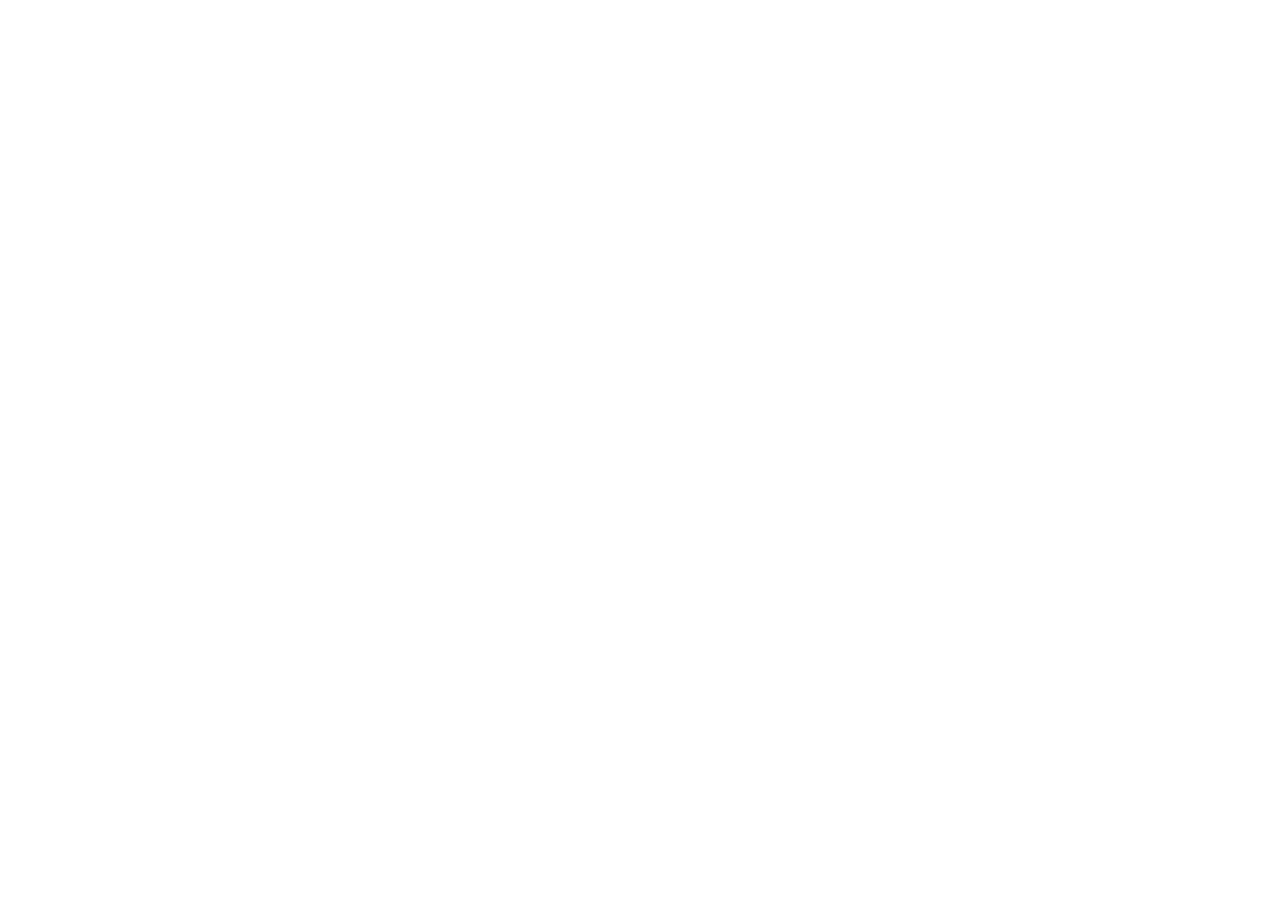
==== job.html @ 28336cd3 "copied over from jobboardapiembed" ====
<!DOCTYPE html>
<html>
  <head>
    <meta charset="utf-8">
    <title>Example Option 4 Job Board</title>
    <link rel="stylesheet" href="./index.css">
  </head>
  <body>
    <div id="grnhse_app"></div>
    <script src="https://boards.greenhouse.io/embed/job_board/js?for=cardboard"></script>
  </body>
</html>
---- index.css ----
body {
  padding: 10px 0px 0px 10px
}

#jobs-by-office {
  padding-left: 20px
}

#jobs-by-department {
  padding-left: 20px
}

code {
  background-color: #eee;
  border: 1px solid #999;
  display: block;
  padding: 20px;
}
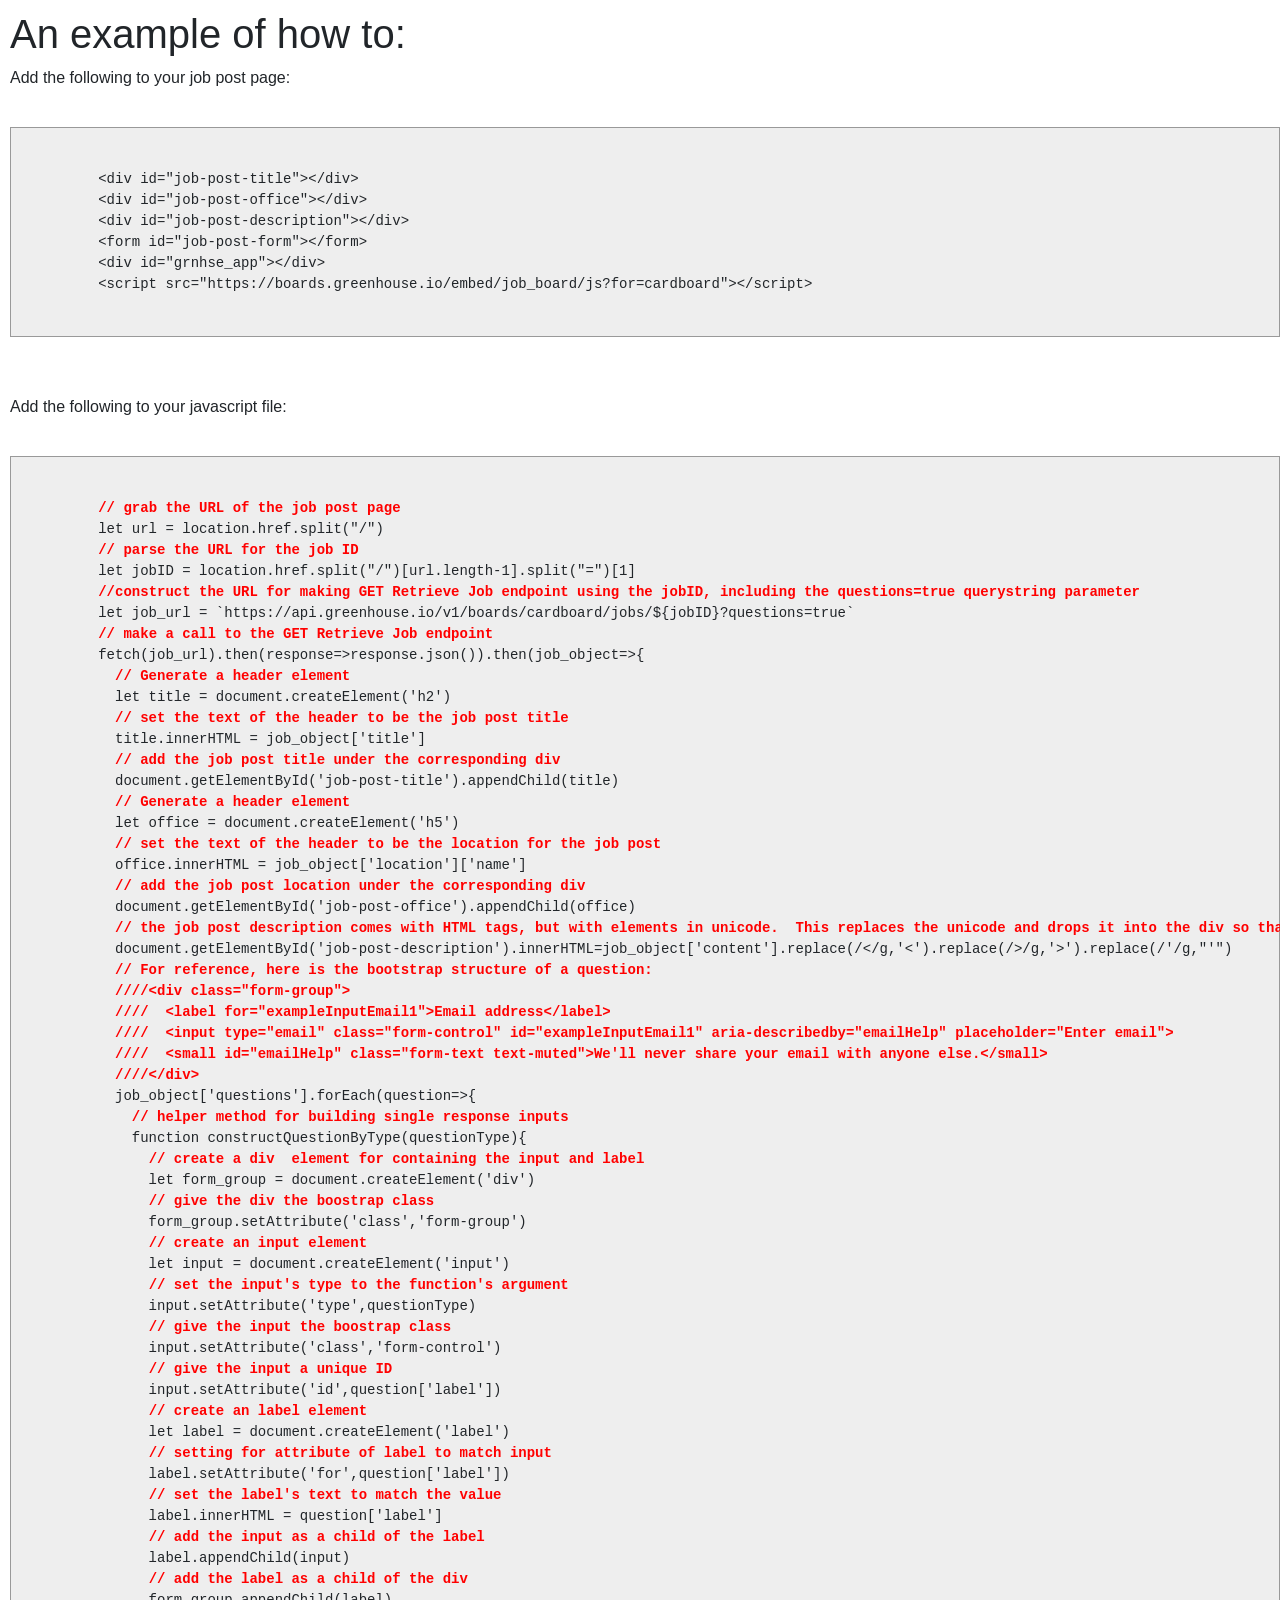
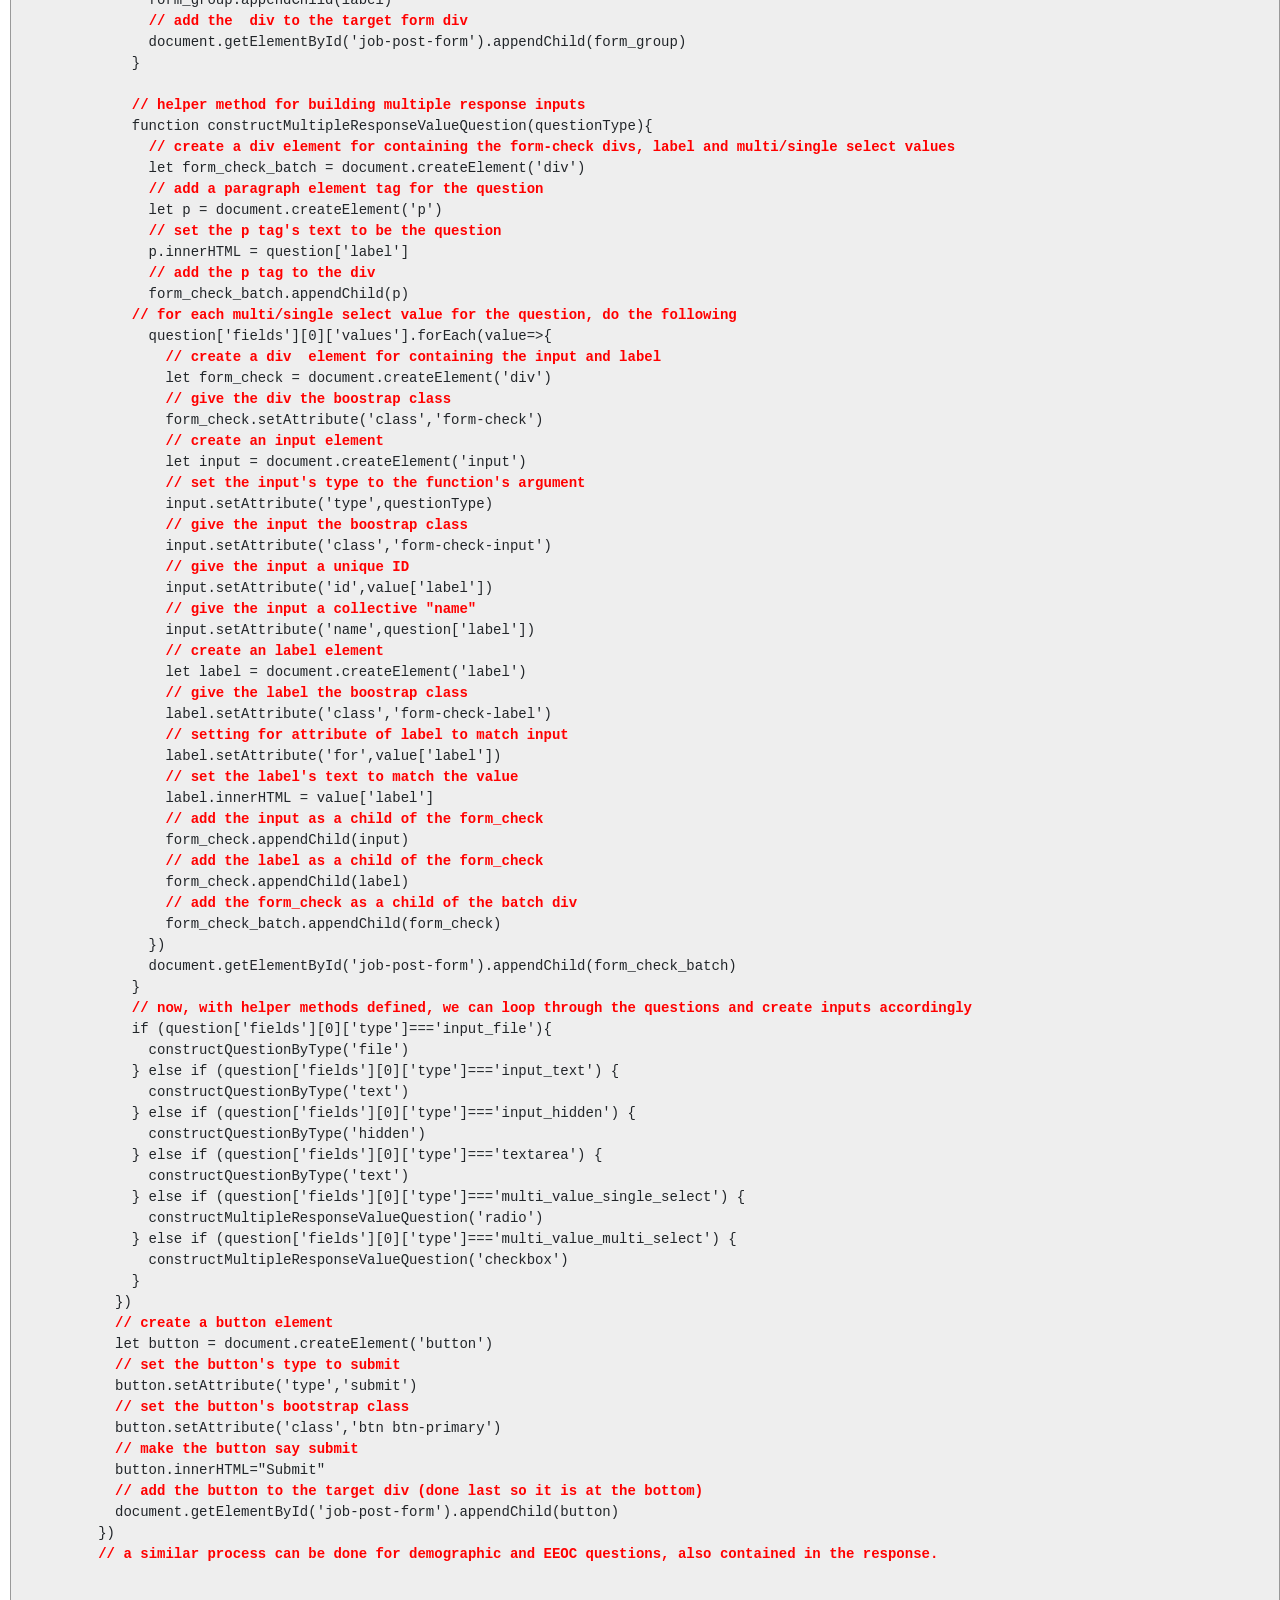
==== commit c7726115: "added comments and example js to job.html" ====
--- a/job.html
+++ b/job.html
@@ -2,11 +2,162 @@
 <html>
   <head>
     <meta charset="utf-8">
-    <title>Example Option 4 Job Board</title>
-    <link rel="stylesheet" href="./index.css">
+    <title>Example Option 5 Job Board Example Job Post</title>
+    <link rel="stylesheet" href="./job.css">
+    <link rel="stylesheet" href="https://stackpath.bootstrapcdn.com/bootstrap/4.1.3/css/bootstrap.min.css" integrity="sha384-MCw98/SFnGE8fJT3GXwEOngsV7Zt27NXFoaoApmYm81iuXoPkFOJwJ8ERdknLPMO" crossorigin="anonymous">
   </head>
   <body>
-    <div id="grnhse_app"></div>
-    <script src="https://boards.greenhouse.io/embed/job_board/js?for=cardboard"></script>
+    <div id="job-post-title"></div>
+    <div id="job-post-office"></div>
+    <div id="job-post-description"></div>
+    <form id="job-post-form"></form>
+    <h1>An example of how to:</h1>
+    <p>Add the following to your job post page:</p>
+    <pre>
+      <code>
+        &#60;div id="job-post-title"&#62;&#60;/div&#62;
+        &#60;div id="job-post-office"&#62;&#60;/div&#62;
+        &#60;div id="job-post-description"&#62;&#60;/div&#62;
+        &#60;form id="job-post-form"&#62;&#60;/form&#62;
+        &#60;div id="grnhse_app"&#62;&#60;/div&#62;
+        &#60;script src="https://boards.greenhouse.io/embed/job_board/js?for=cardboard"&#62;&#60;/script&#62;
+      </code>
+    </pre>
+    <p>Add the following to your javascript file:</p>
+    <pre>
+      <code>
+        <span class="comment">// grab the URL of the job post page</span>
+        let url = location.href.split("/")
+        <span class="comment">// parse the URL for the job ID</span>
+        let jobID = location.href.split("/")[url.length-1].split("=")[1]
+        <span class="comment">//construct the URL for making GET Retrieve Job endpoint using the jobID, including the questions=true querystring parameter</span>
+        let job_url = `https://api.greenhouse.io/v1/boards/cardboard/jobs/${jobID}?questions=true`
+        <span class="comment">// make a call to the GET Retrieve Job endpoint</span>
+        fetch(job_url).then(response=>response.json()).then(job_object=>{
+          <span class="comment">// Generate a header element</span>
+          let title = document.createElement('h2')
+          <span class="comment">// set the text of the header to be the job post title</span>
+          title.innerHTML = job_object['title']
+          <span class="comment">// add the job post title under the corresponding div</span>
+          document.getElementById('job-post-title').appendChild(title)
+          <span class="comment">// Generate a header element</span>
+          let office = document.createElement('h5')
+          <span class="comment">// set the text of the header to be the location for the job post</span>
+          office.innerHTML = job_object['location']['name']
+          <span class="comment">// add the job post location under the corresponding div</span>
+          document.getElementById('job-post-office').appendChild(office)
+          <span class="comment">// the job post description comes with HTML tags, but with elements in unicode.  This replaces the unicode and drops it into the div so that it appears as html in the browser</span>
+          document.getElementById('job-post-description').innerHTML=job_object['content'].replace(/&lt;/g,'<').replace(/&gt;/g,'>').replace(/&#39;/g,"'")
+          <span class="comment">// For reference, here is the bootstrap structure of a question:</span>
+          <span class="comment">////&#60;div class="form-group"&#62;</span>
+          <span class="comment">////  &#60;label for="exampleInputEmail1"&#62;Email address&#60;/label&#62;</span>
+          <span class="comment">////  &#60;input type="email" class="form-control" id="exampleInputEmail1" aria-describedby="emailHelp" placeholder="Enter email"&#62;</span>
+          <span class="comment">////  &#60;small id="emailHelp" class="form-text text-muted"&#62;We'll never share your email with anyone else.&#60;/small&#62;</span>
+          <span class="comment">////&#60;/div&#62;</span>
+          job_object['questions'].forEach(question=>{
+            <span class="comment">// helper method for building single response inputs</span>
+            function constructQuestionByType(questionType){
+              <span class="comment">// create a div  element for containing the input and label</span>
+              let form_group = document.createElement('div')
+              <span class="comment">// give the div the boostrap class</span>
+              form_group.setAttribute('class','form-group')
+              <span class="comment">// create an input element</span>
+              let input = document.createElement('input')
+              <span class="comment">// set the input's type to the function's argument</span>
+              input.setAttribute('type',questionType)
+              <span class="comment">// give the input the boostrap class</span>
+              input.setAttribute('class','form-control')
+              <span class="comment">// give the input a unique ID</span>
+              input.setAttribute('id',question['label'])
+              <span class="comment">// create an label element</span>
+              let label = document.createElement('label')
+              <span class="comment">// setting for attribute of label to match input</span>
+              label.setAttribute('for',question['label'])
+              <span class="comment">// set the label's text to match the value</span>
+              label.innerHTML = question['label']
+              <span class="comment">// add the input as a child of the label</span>
+              label.appendChild(input)
+              <span class="comment">// add the label as a child of the div</span>
+              form_group.appendChild(label)
+              <span class="comment">// add the  div to the target form div</span>
+              document.getElementById('job-post-form').appendChild(form_group)
+            }
+
+            <span class="comment">// helper method for building multiple response inputs</span>
+            function constructMultipleResponseValueQuestion(questionType){
+              <span class="comment">// create a div element for containing the form-check divs, label and multi/single select values</span>
+              let form_check_batch = document.createElement('div')
+              <span class="comment">// add a paragraph element tag for the question</span>
+              let p = document.createElement('p')
+              <span class="comment">// set the p tag's text to be the question</span>
+              p.innerHTML = question['label']
+              <span class="comment">// add the p tag to the div</span>
+              form_check_batch.appendChild(p)
+            <span class="comment">// for each multi/single select value for the question, do the following</span>
+              question['fields'][0]['values'].forEach(value=>{
+                <span class="comment">// create a div  element for containing the input and label</span>
+                let form_check = document.createElement('div')
+                <span class="comment">// give the div the boostrap class</span>
+                form_check.setAttribute('class','form-check')
+                <span class="comment">// create an input element</span>
+                let input = document.createElement('input')
+                <span class="comment">// set the input's type to the function's argument</span>
+                input.setAttribute('type',questionType)
+                <span class="comment">// give the input the boostrap class</span>
+                input.setAttribute('class','form-check-input')
+                <span class="comment">// give the input a unique ID</span>
+                input.setAttribute('id',value['label'])
+                <span class="comment">// give the input a collective "name"</span>
+                input.setAttribute('name',question['label'])
+                <span class="comment">// create an label element</span>
+                let label = document.createElement('label')
+                <span class="comment">// give the label the boostrap class</span>
+                label.setAttribute('class','form-check-label')
+                <span class="comment">// setting for attribute of label to match input</span>
+                label.setAttribute('for',value['label'])
+                <span class="comment">// set the label's text to match the value</span>
+                label.innerHTML = value['label']
+                <span class="comment">// add the input as a child of the form_check</span>
+                form_check.appendChild(input)
+                <span class="comment">// add the label as a child of the form_check</span>
+                form_check.appendChild(label)
+                <span class="comment">// add the form_check as a child of the batch div</span>
+                form_check_batch.appendChild(form_check)
+              })
+              document.getElementById('job-post-form').appendChild(form_check_batch)
+            }
+            <span class="comment">// now, with helper methods defined, we can loop through the questions and create inputs accordingly</span>
+            if (question['fields'][0]['type']==='input_file'){
+              constructQuestionByType('file')
+            } else if (question['fields'][0]['type']==='input_text') {
+              constructQuestionByType('text')
+            } else if (question['fields'][0]['type']==='input_hidden') {
+              constructQuestionByType('hidden')
+            } else if (question['fields'][0]['type']==='textarea') {
+              constructQuestionByType('text')
+            } else if (question['fields'][0]['type']==='multi_value_single_select') {
+              constructMultipleResponseValueQuestion('radio')
+            } else if (question['fields'][0]['type']==='multi_value_multi_select') {
+              constructMultipleResponseValueQuestion('checkbox')
+            }
+          })
+          <span class="comment">// create a button element</span>
+          let button = document.createElement('button')
+          <span class="comment">// set the button's type to submit</span>
+          button.setAttribute('type','submit')
+          <span class="comment">// set the button's bootstrap class</span>
+          button.setAttribute('class','btn btn-primary')
+          <span class="comment">// make the button say submit</span>
+          button.innerHTML="Submit"
+          <span class="comment">// add the button to the target div (done last so it is at the bottom)</span>
+          document.getElementById('job-post-form').appendChild(button)
+        })
+        <span class="comment">// a similar process can be done for demographic and EEOC questions, also contained in the response.</span>
+      </code>
+    </pre>
+    <script src="./job.js"></script>
+    <script src="https://code.jquery.com/jquery-3.3.1.slim.min.js" integrity="sha384-q8i/X+965DzO0rT7abK41JStQIAqVgRVzpbzo5smXKp4YfRvH+8abtTE1Pi6jizo" crossorigin="anonymous"></script>
+    <script src="https://cdnjs.cloudflare.com/ajax/libs/popper.js/1.14.3/umd/popper.min.js" integrity="sha384-ZMP7rVo3mIykV+2+9J3UJ46jBk0WLaUAdn689aCwoqbBJiSnjAK/l8WvCWPIPm49" crossorigin="anonymous"></script>
+    <script src="https://stackpath.bootstrapcdn.com/bootstrap/4.1.3/js/bootstrap.min.js" integrity="sha384-ChfqqxuZUCnJSK3+MXmPNIyE6ZbWh2IMqE241rYiqJxyMiZ6OW/JmZQ5stwEULTy" crossorigin="anonymous"></script>
   </body>
 </html>
--- a/job.css
+++ b/job.css
@@ -0,0 +1,23 @@
+body {
+  padding: 10px 0px 0px 10px
+}
+
+#jobs-by-office {
+  padding-left: 20px
+}
+
+#jobs-by-department {
+  padding-left: 20px
+}
+
+code {
+  background-color: #eee;
+  border: 1px solid #999;
+  display: block;
+  padding: 20px;
+}
+
+.comment{
+  color:red;
+  font-weight: bold;
+}
